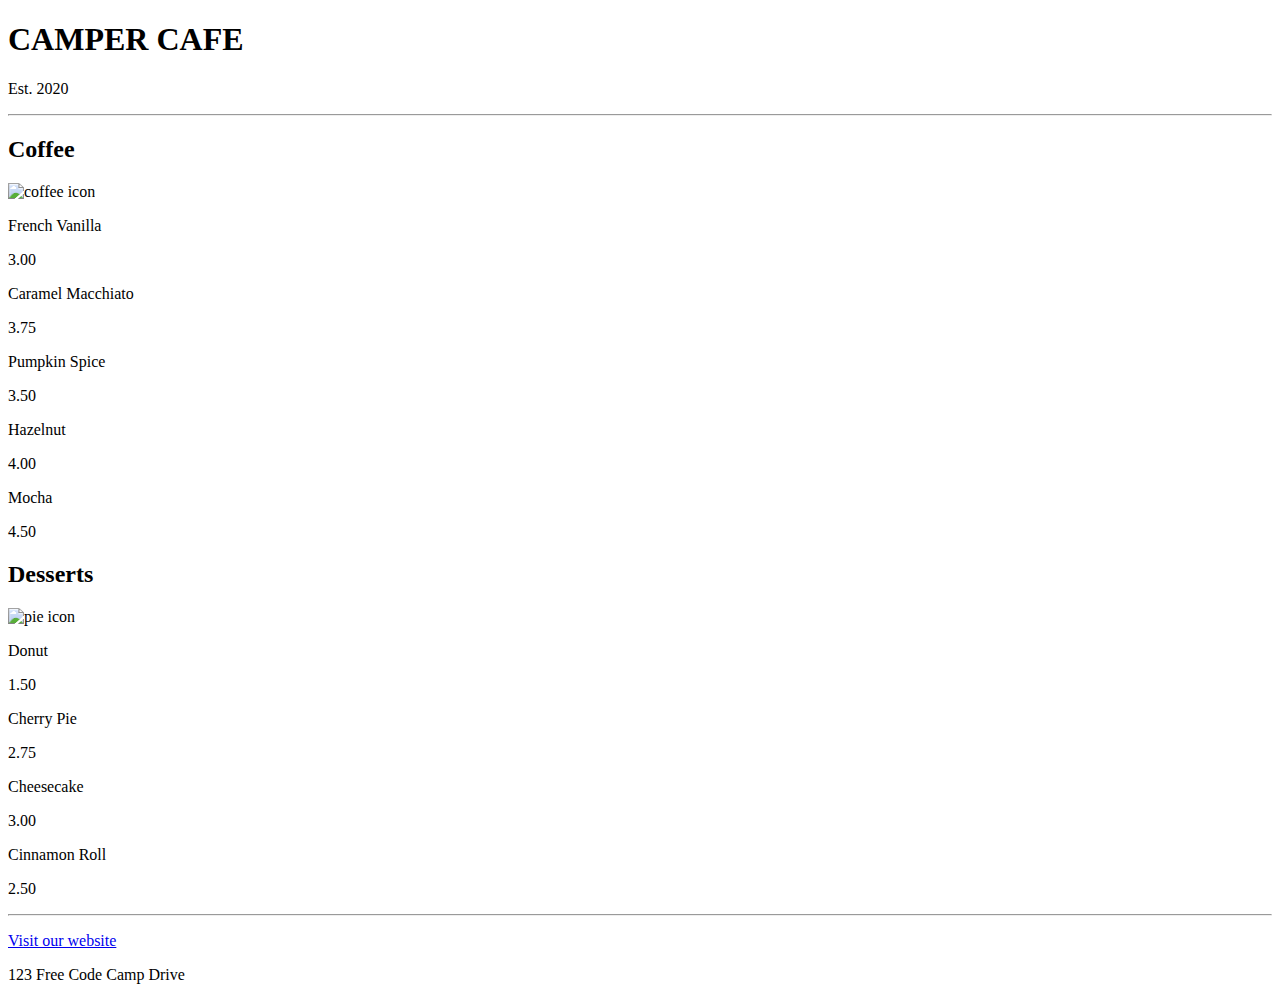
==== CoffeeApp.html @ e4bbcbe8 "Create CoffeeApp.html" ====
<!DOCTYPE html>
<html lang="en">
  <head>
    <meta charset="utf-8" />
    <meta name="viewport" content="width=device-width, initial-scale=1.0" />
    <title>Cafe Menu</title>
    <link href="./coffeeappstyles.css" rel="stylesheet"/>
  </head>
  <body>
    <div class="menu">
      <main>
        <h1>CAMPER CAFE</h1>
        <p class="established">Est. 2020</p>
        <hr>
        <section>
          <h2>Coffee</h2>
          <img src="https://cdn.freecodecamp.org/curriculum/css-cafe/coffee.jpg" alt="coffee icon"/>
          <article class="item">
            <p class="flavor">French Vanilla</p><p class="price">3.00</p>
          </article>
          <article class="item">
            <p class="flavor">Caramel Macchiato</p><p class="price">3.75</p>
          </article>
          <article class="item">
            <p class="flavor">Pumpkin Spice</p><p class="price">3.50</p>
          </article>
          <article class="item">
            <p class="flavor">Hazelnut</p><p class="price">4.00</p>
          </article>
          <article class="item">
            <p class="flavor">Mocha</p><p class="price">4.50</p>
          </article>
        </section>
        <section>
          <h2>Desserts</h2>
          <img src="https://cdn.freecodecamp.org/curriculum/css-cafe/pie.jpg" alt="pie icon"/>
          <article class="item">
            <p class="dessert">Donut</p><p class="price">1.50</p>
          </article>
          <article class="item">
            <p class="dessert">Cherry Pie</p><p class="price">2.75</p>
          </article>
          <article class="item">
            <p class="dessert">Cheesecake</p><p class="price">3.00</p>
          </article>
          <article class="item">
            <p class="dessert">Cinnamon Roll</p><p class="price">2.50</p>
          </article>
        </section>
      </main>
      <hr class="bottom-line">
      <footer>
        <p>
          <a href="https://www.freecodecamp.org" target="_blank">Visit our website</a>
        </p>
        <p class="address">123 Free Code Camp Drive</p>
      </footer>
    </div>
  </body>
</html>
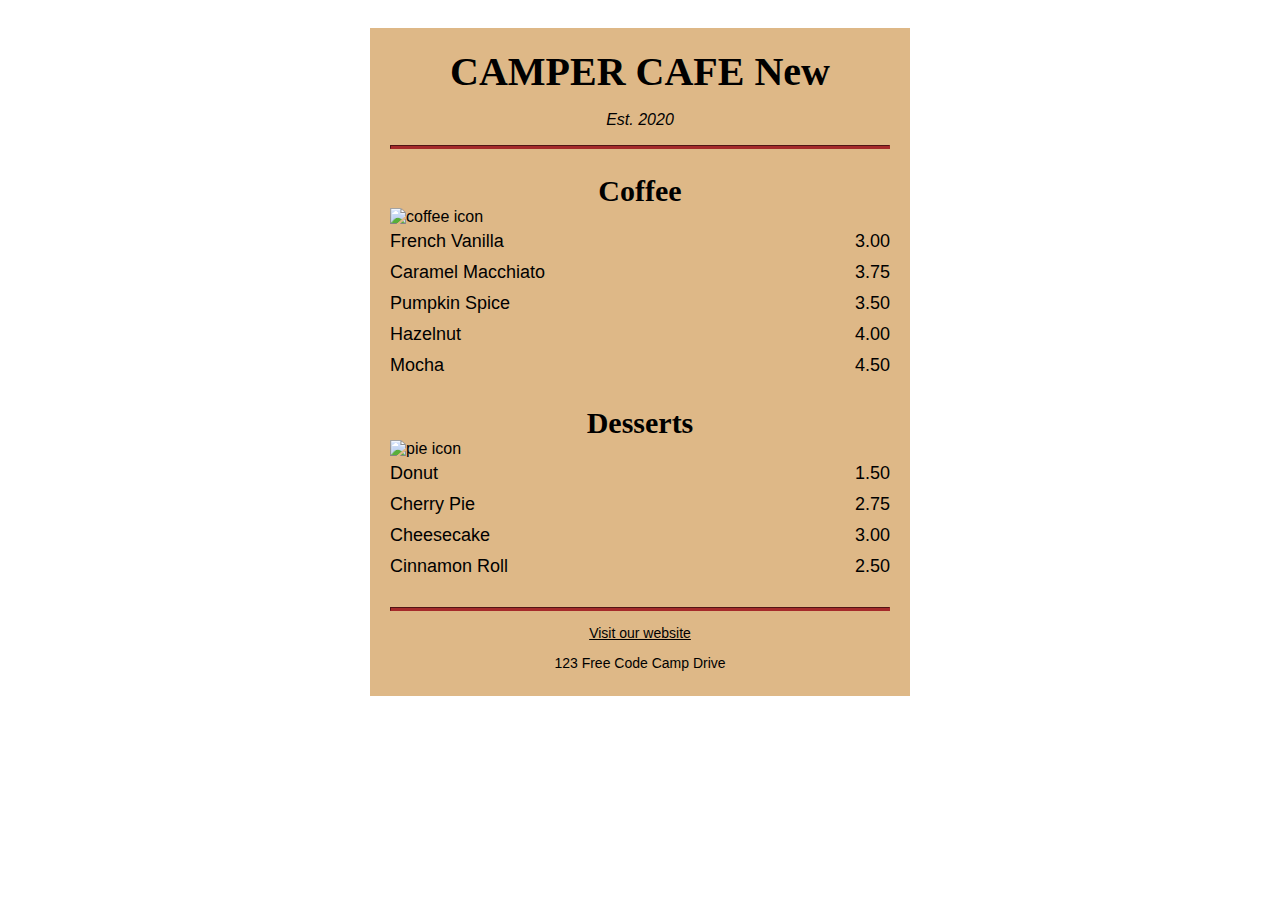
==== commit eafc11bf: "Update CoffeeApp.html" ====
--- a/CoffeeApp.html
+++ b/CoffeeApp.html
@@ -9,7 +9,7 @@
   <body>
     <div class="menu">
       <main>
-        <h1>CAMPER CAFE</h1>
+        <h1>CAMPER CAFE New</h1>
         <p class="established">Est. 2020</p>
         <hr>
         <section>
--- a/coffeeappstyles.css
+++ b/coffeeappstyles.css
@@ -0,0 +1,95 @@
+body {
+  background-image: url(https://cdn.freecodecamp.org/curriculum/css-cafe/beans.jpg);
+  font-family: sans-serif;
+  padding: 20px;
+}
+
+h1 {
+  font-size: 40px;
+  margin-top: 0;
+  margin-bottom: 15px;
+}
+
+h2 {
+  font-size: 30px;
+}
+
+.established {
+  font-style: italic;
+}
+
+h1, h2, p {
+  text-align: center;
+}
+
+.menu {
+  width: 80%;
+  background-color: burlywood;
+  margin-left: auto;
+  margin-right: auto;
+  padding: 20px;
+  max-width: 500px;
+}
+img {
+  display: block;
+  margin-left: auto;
+  margin-right: auto;
+  margin-top:-25px;
+}
+
+hr {
+  height: 2px;
+  background-color: brown;
+  border-color: brown;
+}
+
+.bottom-line {
+  margin-top: 25px;
+}
+
+h1, h2 {
+  font-family: Impact, serif;
+}
+
+.item p {
+  display: inline-block;
+  margin-top: 5px;
+  margin-bottom: 5px;
+  font-size: 18px;
+}
+
+.flavor, .dessert {
+  text-align: left;
+  width: 75%;
+}
+
+.price {
+  text-align: right;
+  width: 25%;
+}
+
+/* FOOTER */
+
+footer {
+  font-size: 14px;
+}
+
+.address {
+  margin-bottom: 5px;
+}
+
+a {
+  color: black;
+}
+
+a:visited {
+  color: black;
+}
+
+a:hover {
+  color: brown;
+}
+
+a:active {
+  color: brown;
+}
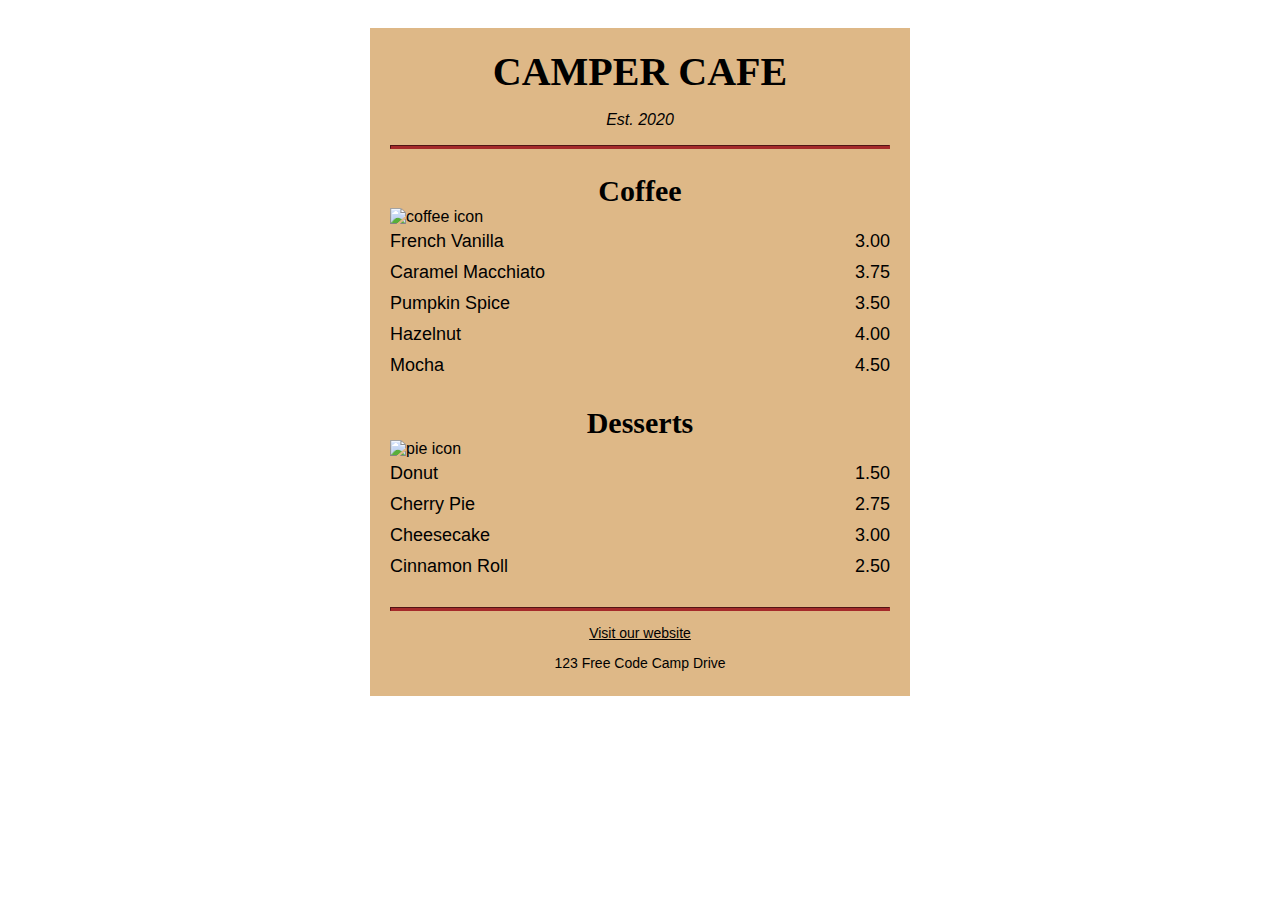
==== commit ae58c6f4: "Update CoffeeApp.html" ====
--- a/CoffeeApp.html
+++ b/CoffeeApp.html
@@ -9,7 +9,7 @@
   <body>
     <div class="menu">
       <main>
-        <h1>CAMPER CAFE New</h1>
+        <h1>CAMPER CAFE</h1>
         <p class="established">Est. 2020</p>
         <hr>
         <section>
